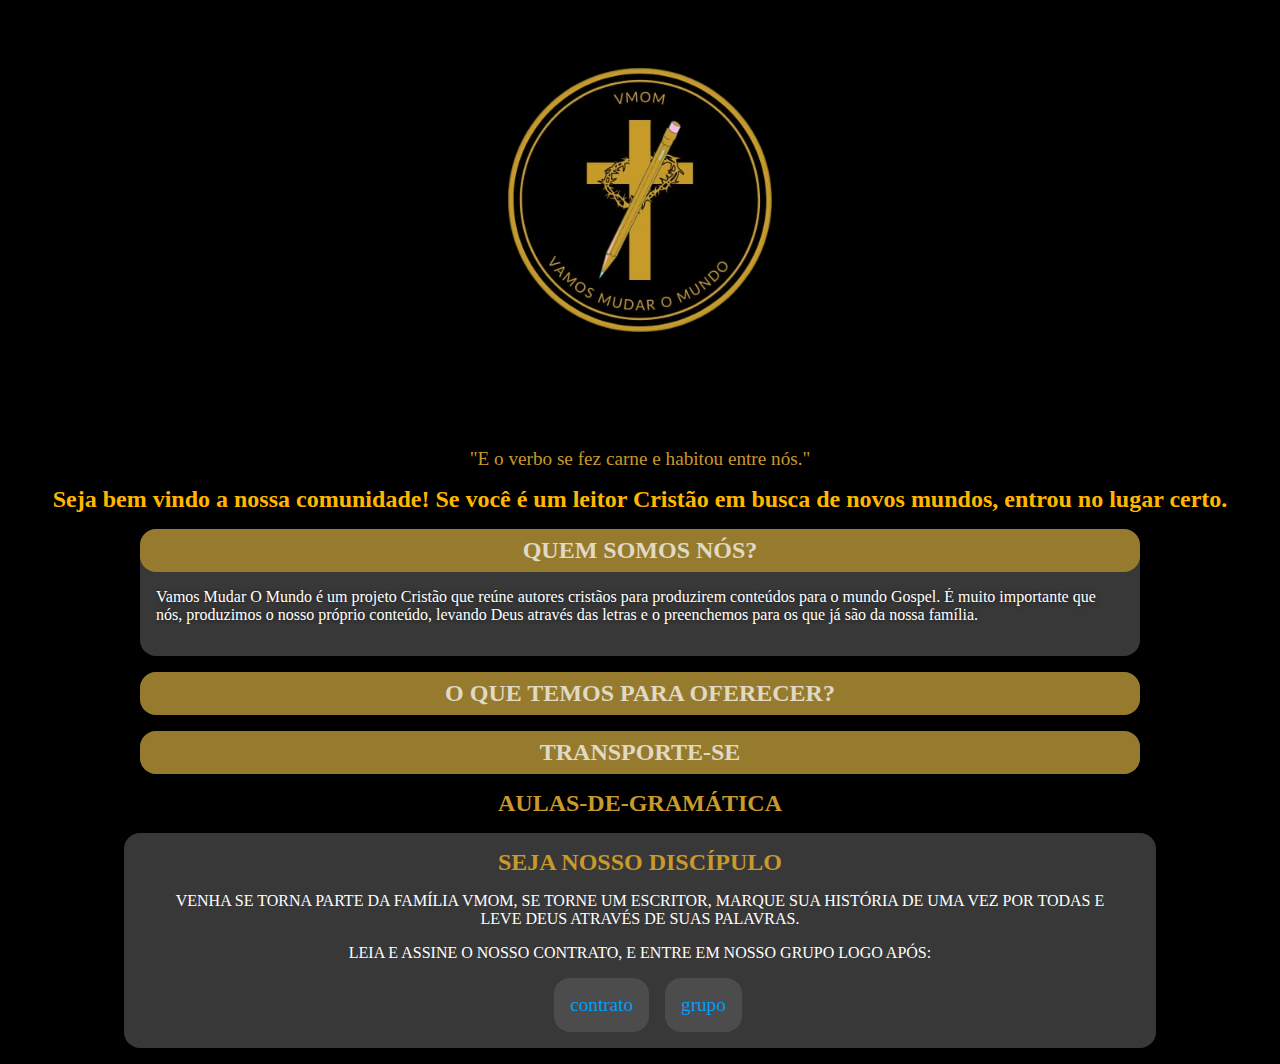
==== modelo-atual/index.html @ e59e9062 "modelo-atual" ====
<!DOCTYPE html>
<html lang="pt-br">

<head>
    <meta charset="UTF-8">
    <meta http-equiv="X-UA-Compatible" content="IE=edge">
    <meta name="viewport" content="width=device-width, initial-scale=1.0">
    <title>Vmom</title>
    <link rel="shortcut icon" href="imagens/logo.png" type="image/x-icon">
    <link rel="stylesheet" href="style.css">
</head>

<body>
    <main>
        <section id="apresentação">
            <div class="apresentação">
                <img src="imagens/logo.png" alt="logo-VMOM, vamos mudar o mundo">
            </div>
            <div class="frase">
                <span>"E o verbo se fez carne e habitou entre nós."</span>
            </div>
        </section>

        <section id="informações">
            <h2>
                Seja bem vindo a nossa comunidade! Se você é um leitor Cristão em busca de novos mundos, entrou no lugar
                certo.
            </h2>
            <article>
                <input type="radio" name="painel" id="QUEM-SOMOS-NÓS" checked>
                <label for="QUEM-SOMOS-NÓS">
                    <h2>QUEM SOMOS NÓS?</h2>
                    <div class="conteudo">
                        <p>
                            Vamos Mudar O Mundo é um projeto Cristão que reúne autores cristãos para produzirem
                            conteúdos para o mundo Gospel. É muito importante que nós, produzimos o nosso próprio
                            conteúdo, levando Deus através das letras e o preenchemos para os que já são da nossa
                            família.
                        </p>
                    </div>
                </label>
            </article>

            <article>
                <input type="radio" name="painel" id="O-QUE-TEMOS-PARA-OFERECER?">
                <label for="O-QUE-TEMOS-PARA-OFERECER?">
                    <h2>O QUE TEMOS PARA OFERECER?</h2>
                    <div class="conteudo">
                        <p>
                            Variados conteúdos, para você romântico incurável, até para você que não vive sem uma boa
                            batalha, aventura, suspense ação, ficção científica e fantasia. Histórias de todas as épocas,
                            desde os tempos primitivos até a atualidade. Você não vai encontrar apenas histórias, vai
                            viver em mundos, superar limites. Então, o que está esperando?
                        </p>
                    </div>
                </label>
            </article>

            <article id="article-transporte-se">
                <input type="radio" name="painel" id="TRANSPORTE-SE">
                <label for="TRANSPORTE-SE">
                    <h2>TRANSPORTE-SE</h2>
                    <div class="conteudo">
                        <div class="card">
                            <img src="imagens/livros/livro.jpg" alt="livro">
                            <div class="card-conteudo">
                                <p>
                                    Passados assombram os seus pensamentos.<br>
                                    Um filme passa em frente aos seus olhos.<br>
                                    O lutador/assassino amoleceu, desde a última encomenda, quando o mesmo olhou nos
                                    olhos da vítima. <br>
                                </p>
                                <a target="_blank"
                                    href="https://www.spiritfanfiction.com/historia/agente-bless-21564826">ler</a>
                            </div>
                        </div>
                        <div class="card">
                            <img src="imagens/livros/livro.jpg" alt="">
                            <div class="card-conteudo">
                                <p>
                                    Lorem ipsum dolor sit amet consectetur, adipisicing elit. Cumque architecto
                                    laboriosam
                                    tenetur eaque in
                                </p>
                                <a href="#">ler</a>
                            </div>
                        </div>
                    </div>
                </label>
            </article>
            </article>
        </section>

        <section id="AULAS-DE-GRAMÁTICA">
            <h2>AULAS-DE-GRAMÁTICA</h2>
            <span></span>
        </section>

        <section id="SND">
            <!--SND = Seja Nosso Discíplo-->
            <article>
                <h2>SEJA NOSSO DISCÍPULO</h2>

                <p>
                    VENHA SE TORNA PARTE DA FAMÍLIA VMOM, SE TORNE UM
                    ESCRITOR, MARQUE SUA HISTÓRIA DE UMA VEZ POR TODAS E LEVE DEUS ATRAVÉS DE SUAS PALAVRAS.
                </p>

                <p>
                    LEIA E ASSINE O NOSSO CONTRATO, E ENTRE EM NOSSO GRUPO LOGO APÓS:<br>

                </p>

                <div class="botões">
                    <a
                        href="https://docs.google.com/forms/d/1fccn9WHBrgxbNDfRmOnFYORPGkOdfP9nCl05McEVrH0/viewform?edit_requested=true">
                        contrato
                    </a>
                    <a href="https://chat.whatsapp.com/F07yQvcxzZPLTLQzPbOK8j">
                        grupo
                    </a>
                </div>

            </article>
        </section>

        <section id="final">
            <!-- <img src="imagens/fundo.jpg" alt="imgem de cristo"> -->
        </section>
    </main>
</body>

</html>
---- modelo-atual/style.css ----
*{
    padding: 0px;
    margin: 0px;
}

body{
    background-color: black;
    color: #c8992b;
}

body p {
    color: white;
}

body h2{
    text-align: center;
}

main{
    min-height: 100vh;
}

#apresentação .apresentação{
    display: flex;
    color: #e91e63;
    flex-direction: column;
    justify-content: center;
    align-items: center;
    font-size: 2em;
}

#apresentação .apresentação img{
    width: 100%;
    max-width: 400px; 
}

#apresentação .botões {
    display: flex;
    margin: 1rem;
    margin-top: 0;
    justify-content: center;
    flex-direction: column;
    gap: 1rem;
}

#apresentação .botões div{
    display: flex;
    flex-wrap: wrap;
    align-items: center;
    justify-content: center;
    gap: 1rem;
}

#apresentação .botões div a{
    text-align: center;
    color: white;
    font-size: 2em;

    text-decoration: none;
    background-color: #875848;
    padding: 1rem;
    border-radius: 1rem;
}

#apresentação .frase{
    margin-top: 3rem;
    font-size: 1.2em;
    text-shadow: 0px 0px 5px black;
    text-align: center;
}

#informações{
    margin: 1rem;
}

#informações > h2{
    color: #ffb700;
    text-align: center;
    margin-bottom: 1rem;
}

#informações article{
    display: flex;
    justify-content: center;
    align-items: center;
    margin-bottom: 1rem;
}

#informações input{
    display: none;
}


#informações label{
    display: block;
    max-width: 1000px;
    background-color: #ffffff38;
    border-radius: 1rem;
}

#informações label h2{
    text-align: center;
    color: #ffffffb8;
    padding: 0.5rem;
    border-radius: 1rem;
    background-color: #c39b2aad;
    cursor: pointer;
    transition: 0.3s;
}

#informações label .conteudo{
    text-shadow: 0px 0px 5px #00000099;

    transition-property: max-height;
    transition-duration: 0.5s;

    margin-left: 1rem;
    margin-right: 1rem;
}

#informações label .conteudo{
    max-height: 0px;
    overflow: hidden;
}

#informações input:checked + label h2{
    cursor: default;
    margin-bottom: 1rem;
}

#informações input:checked + label .conteudo{
    margin-bottom: 1rem;
}

#informações input:checked + label{
    padding-bottom: 1rem;
}

#informações input:checked + label .conteudo{  
    max-height: 100rem;
}

#informações #article-transporte-se .conteudo{
    display: flex;
    flex-wrap: wrap;
    justify-content: center;
    align-items: center;
}

#informações #article-transporte-se .card{
    display: flex;
    justify-content: center;
    align-items: center;
    
    background-color: #ffffff38;
    padding: 1rem;
    border-radius: 0.3rem;
    margin: 1rem;
    height: 100%;
    max-width: 40%;
}

#informações #article-transporte-se .card-conteudo{
    margin: 1rem;
}

@media screen and (max-width: 400px) {
    #informações #article-transporte-se .card{
        flex-wrap: wrap;
        max-width: 70%;
    }
}

#SND {
    display: flex;
    justify-content: center;
    align-items: center;
    text-align: center;
}

#SND article{
    margin: 1rem;
    background-color: #ffffff38;
    padding: 1rem;
    border-radius: 1rem;
    max-width: 1000px;
}

#SND article p{
    margin: 1rem;
}

#SND .botões{
    display: flex;
    justify-content: center;
    align-items: center;
}

#SND .botões a{
    color: #009ff9;
    margin-left: 1rem;
    font-size: 1.2em;
    text-decoration: none;
    background-color: #ffffff1a;
    padding: 1rem;
    border-radius: 1rem;
}

#final img{
    width: 100%;
}
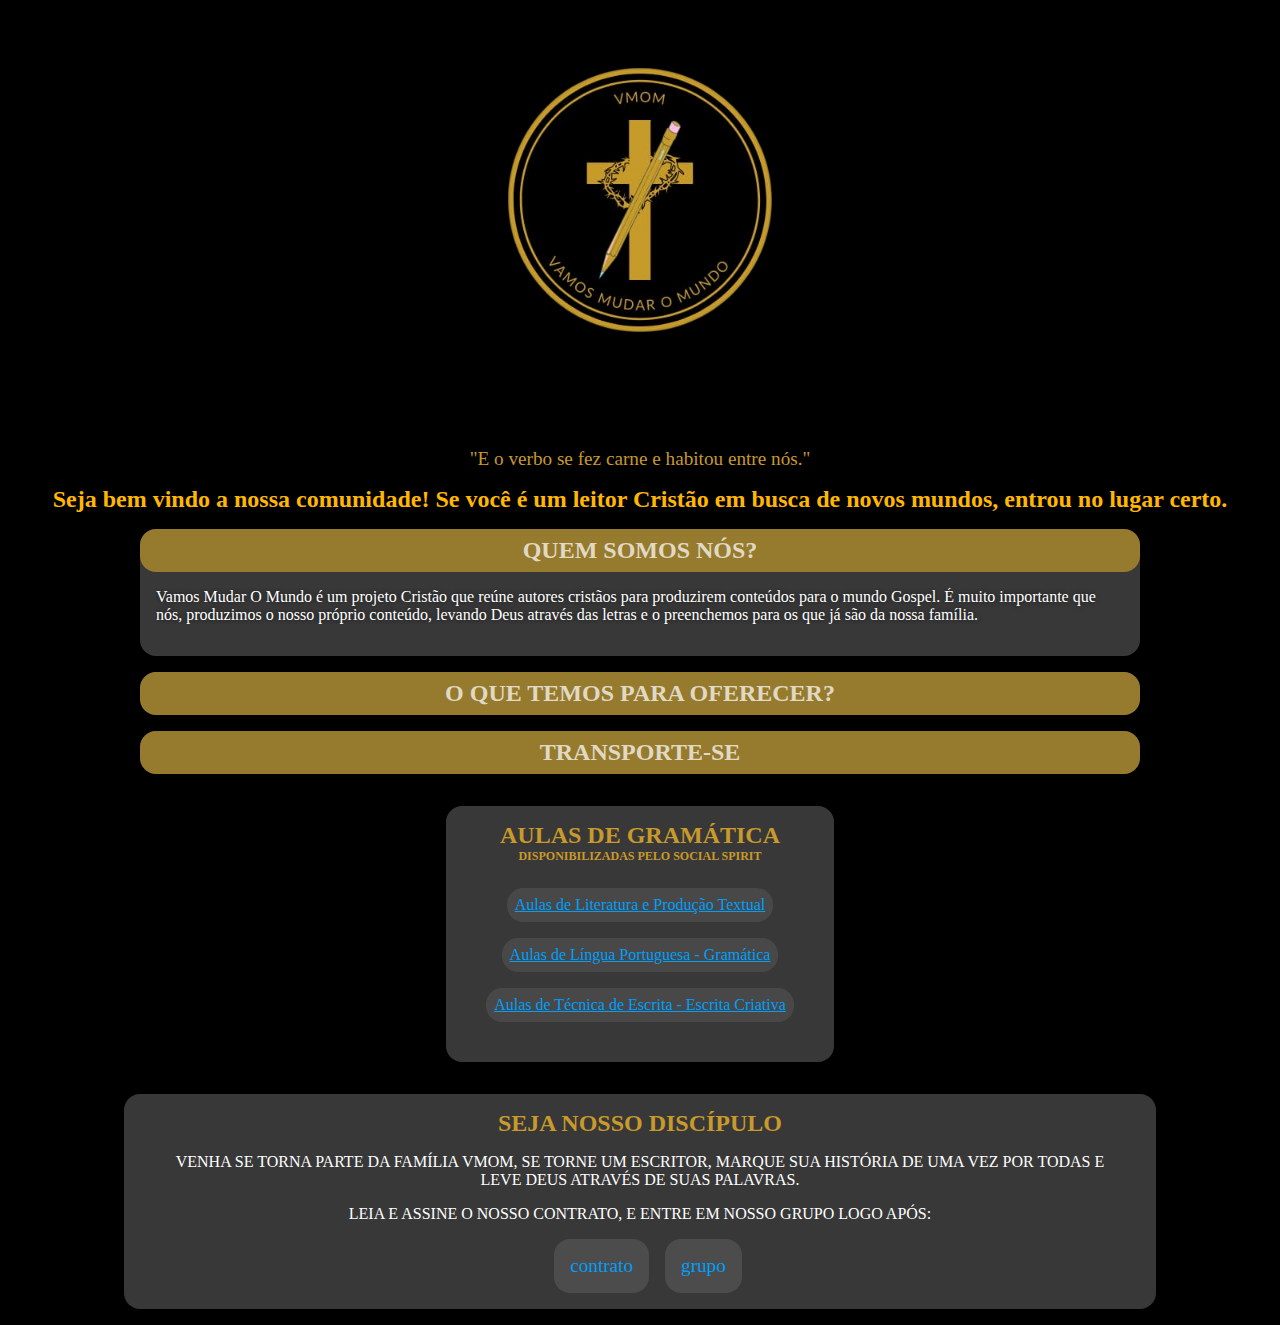
==== commit 5df5df24: "seção "AULAS-DE-GRAMÁTICA" criada" ====
--- a/modelo-atual/index.html
+++ b/modelo-atual/index.html
@@ -91,12 +91,33 @@
             </article>
         </section>
 
-        <section id="AULAS-DE-GRAMÁTICA">
-            <h2>AULAS-DE-GRAMÁTICA</h2>
-            <span></span>
+        <section class="section-card" id="AULAS-DE-GRAMÁTICA">
+            <article>
+                <h2>
+                    AULAS DE GRAMÁTICA
+                    <span>DISPONIBILIZADAS PELO SOCIAL SPIRIT</span>
+                </h2>
+                <ul>
+                    <li>
+                        <a href="https://www.spiritfanfiction.com/historia/aulas-de-literatura-e-producao-textual-23938194" target="_blank" rel="noopener noreferrer">
+                            Aulas de Literatura e Produção Textual
+                        </a>
+                    </li>
+                    <li>
+                        <a href="https://www.spiritfanfiction.com/historia/aulas-de-literatura-e-producao-textual-23938194" target="_blank" rel="noopener noreferrer">
+                            Aulas de Língua Portuguesa - Gramática
+                        </a>
+                    </li>
+                    <li>
+                        <a href="https://www.spiritfanfiction.com/historia/aulas-de-literatura-e-producao-textual-23938194" target="_blank" rel="noopener noreferrer">
+                            Aulas de Técnica de Escrita - Escrita Criativa
+                        </a>
+                    </li>
+                </ul>
+            </article>
         </section>
 
-        <section id="SND">
+        <section class="section-card" id="SND">
             <!--SND = Seja Nosso Discíplo-->
             <article>
                 <h2>SEJA NOSSO DISCÍPULO</h2>
@@ -108,12 +129,10 @@
 
                 <p>
                     LEIA E ASSINE O NOSSO CONTRATO, E ENTRE EM NOSSO GRUPO LOGO APÓS:<br>
-
                 </p>
 
                 <div class="botões">
-                    <a
-                        href="https://docs.google.com/forms/d/1fccn9WHBrgxbNDfRmOnFYORPGkOdfP9nCl05McEVrH0/viewform?edit_requested=true">
+                    <a href="https://docs.google.com/forms/d/1fccn9WHBrgxbNDfRmOnFYORPGkOdfP9nCl05McEVrH0/viewform?edit_requested=true">
                         contrato
                     </a>
                     <a href="https://chat.whatsapp.com/F07yQvcxzZPLTLQzPbOK8j">
--- a/modelo-atual/style.css
+++ b/modelo-atual/style.css
@@ -3,6 +3,10 @@
     margin: 0px;
 }
 
+:root{
+    --link-color: #009ff9;
+}
+
 body{
     background-color: black;
     color: #c8992b;
@@ -18,6 +22,21 @@
 
 main{
     min-height: 100vh;
+}
+
+.section-card {
+    display: flex;
+    justify-content: center;
+    align-items: center;
+    text-align: center;
+}
+
+.section-card article{
+    margin: 1rem;
+    background-color: #ffffff38;
+    padding: 1rem;
+    border-radius: 1rem;
+    max-width: 1000px;
 }
 
 #apresentação .apresentação{
@@ -171,20 +190,33 @@
     }
 }
 
-#SND {
-    display: flex;
-    justify-content: center;
-    align-items: center;
-    text-align: center;
-}
-
-#SND article{
-    margin: 1rem;
-    background-color: #ffffff38;
-    padding: 1rem;
-    border-radius: 1rem;
-    max-width: 1000px;
-}
+#AULAS-DE-GRAMÁTICA h2 span{
+    display: block;
+    font-size: 0.5em;
+}
+
+#AULAS-DE-GRAMÁTICA ul{
+    display: flex;
+    justify-content: center;
+    align-items: center;
+    flex-direction: column;
+
+    list-style: none;
+    margin: 1rem;
+    
+}
+
+#AULAS-DE-GRAMÁTICA li{
+    padding: 0.5rem;
+    margin: 0.5rem;
+    border-radius: 1rem;
+    background-color: rgba(255, 255, 255, 0.082);
+}
+
+#AULAS-DE-GRAMÁTICA a{
+    color: var(--link-color);
+}
+    
 
 #SND article p{
     margin: 1rem;
@@ -197,7 +229,7 @@
 }
 
 #SND .botões a{
-    color: #009ff9;
+    color: var(--link-color);
     margin-left: 1rem;
     font-size: 1.2em;
     text-decoration: none;
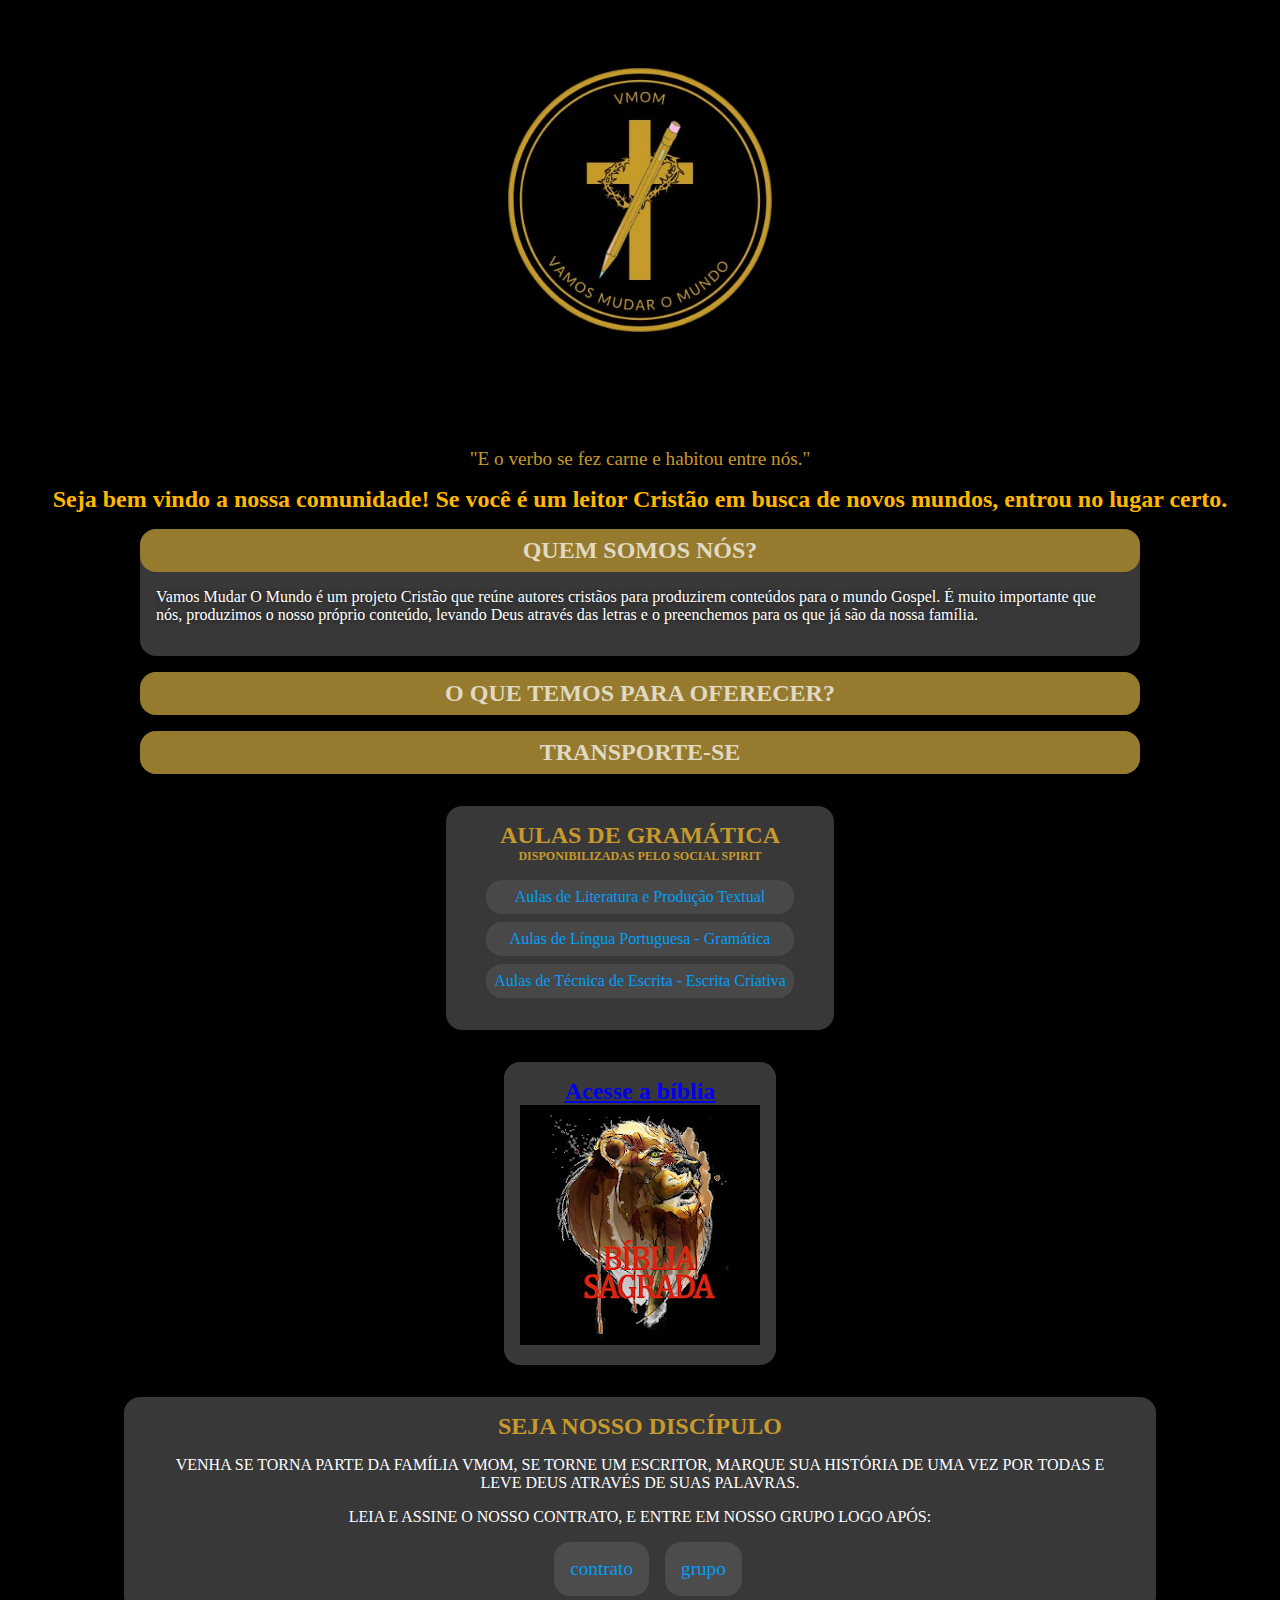
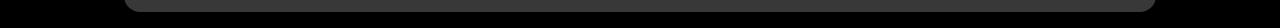
==== commit 78f20ac8: "links de contrato e grupo agora abrem em uma nova guia" ====
--- a/modelo-atual/index.html
+++ b/modelo-atual/index.html
@@ -91,7 +91,7 @@
             </article>
         </section>
 
-        <section class="section-card" id="AULAS-DE-GRAMÁTICA">
+        <section id="AULAS-DE-GRAMÁTICA" class="section-card">
             <article>
                 <h2>
                     AULAS DE GRAMÁTICA
@@ -117,7 +117,16 @@
             </article>
         </section>
 
-        <section class="section-card" id="SND">
+        <section id="BÍBLIA-ONLINE" class="section-card">
+            <a href="https://play.google.com/store/apps/details?id=com.biblia.jovem" target="_blank" rel="noopener noreferrer">
+                <article> 
+                        <h2>Acesse a bíblia</h2>
+                        <img src="imagens/biblia-online-logo.webp" alt="biblia online logo">
+                </article>
+            </a>
+        </section>
+
+        <section id="SND" class="section-card">
             <!--SND = Seja Nosso Discíplo-->
             <article>
                 <h2>SEJA NOSSO DISCÍPULO</h2>
@@ -132,10 +141,10 @@
                 </p>
 
                 <div class="botões">
-                    <a href="https://docs.google.com/forms/d/1fccn9WHBrgxbNDfRmOnFYORPGkOdfP9nCl05McEVrH0/viewform?edit_requested=true">
+                    <a href="https://docs.google.com/forms/d/1fccn9WHBrgxbNDfRmOnFYORPGkOdfP9nCl05McEVrH0/viewform?edit_requested=true" target="_blank">
                         contrato
                     </a>
-                    <a href="https://chat.whatsapp.com/F07yQvcxzZPLTLQzPbOK8j">
+                    <a href="https://chat.whatsapp.com/F07yQvcxzZPLTLQzPbOK8j" target="_blank">
                         grupo
                     </a>
                 </div>
--- a/modelo-atual/style.css
+++ b/modelo-atual/style.css
@@ -196,14 +196,8 @@
 }
 
 #AULAS-DE-GRAMÁTICA ul{
-    display: flex;
-    justify-content: center;
-    align-items: center;
-    flex-direction: column;
-
     list-style: none;
     margin: 1rem;
-    
 }
 
 #AULAS-DE-GRAMÁTICA li{
@@ -214,6 +208,7 @@
 }
 
 #AULAS-DE-GRAMÁTICA a{
+    text-decoration: none;
     color: var(--link-color);
 }
     
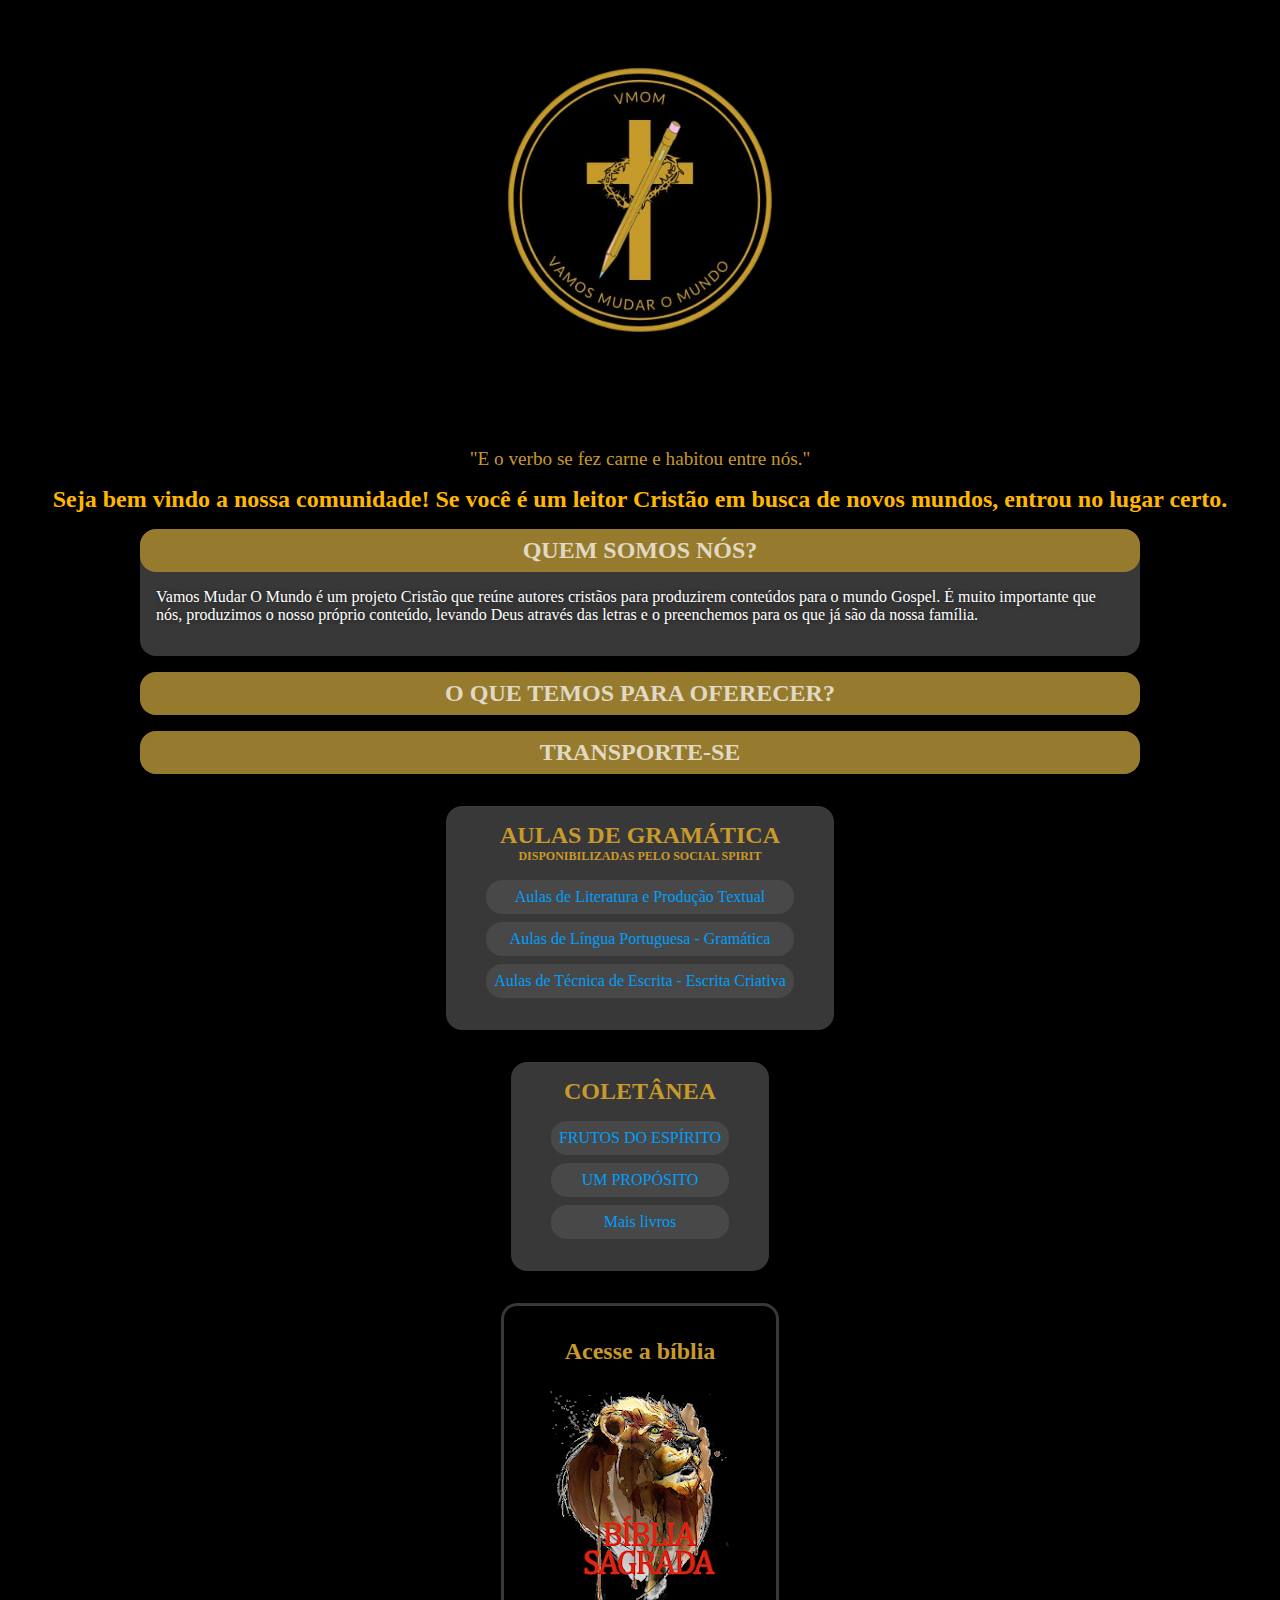
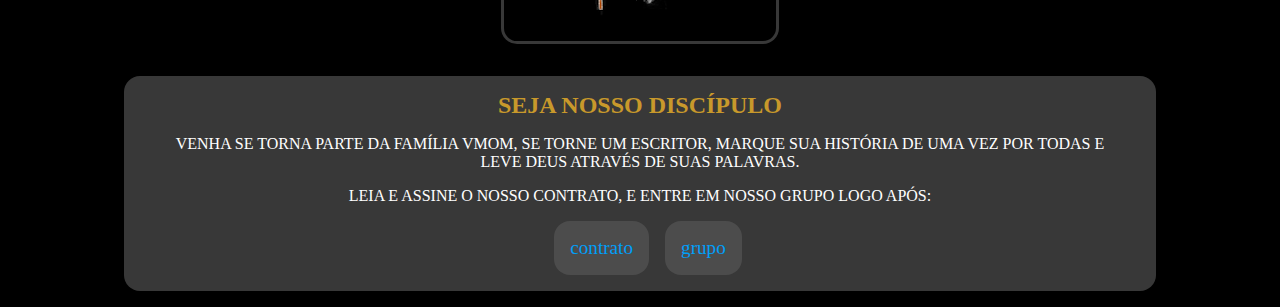
==== commit 734417f3: "#COLETÂNEA" ====
--- a/modelo-atual/index.html
+++ b/modelo-atual/index.html
@@ -91,7 +91,7 @@
             </article>
         </section>
 
-        <section id="AULAS-DE-GRAMÁTICA" class="section-card">
+        <section id="AULAS-DE-GRAMÁTICA" class="section-card section-card-link">
             <article>
                 <h2>
                     AULAS DE GRAMÁTICA
@@ -114,6 +114,34 @@
                         </a>
                     </li>
                 </ul>
+            </article>
+        </section>
+
+        <section id="COLETÂNEA" class="section-card section-card-link">
+            <article>
+                <h2>
+                    COLETÂNEA
+                </h2>
+                <ul>
+                    <li>
+                        <a href="https://www.spiritfanfiction.com/listas/projeto-frutos-do-espirito-7920837" target="_blank" rel="noopener noreferrer">
+                            FRUTOS DO ESPÍRITO
+                        </a>
+                    </li>
+                    <li>
+                        <a href="https://www.spiritfanfiction.com/listas/coletanea-um-proposito-7805309" target="_blank" rel="noopener noreferrer">
+                            UM PROPÓSITO
+                        </a>
+                    </li>
+
+                    <li>
+                        <a href="https://www.canva.com/design/DAEnShv-cik/pj71Z25MOV-okMbO_RtKpw/view?utm_content=DAEnShv-cik&utm_campaign=designshare&utm_medium=l" target="_blank" rel="noopener noreferrer">
+                            Mais livros
+                        </a>
+                    </li>
+                </ul>
+
+                
             </article>
         </section>
 
--- a/modelo-atual/style.css
+++ b/modelo-atual/style.css
@@ -37,6 +37,23 @@
     padding: 1rem;
     border-radius: 1rem;
     max-width: 1000px;
+}
+
+.section-card-link ul{
+    list-style: none;
+    margin: 1rem;
+}
+
+.section-card-link li{
+    padding: 0.5rem;
+    margin: 0.5rem;
+    border-radius: 1rem;
+    background-color: rgba(255, 255, 255, 0.082);
+}
+
+.section-card-link a{
+    text-decoration: none;
+    color: var(--link-color);
 }
 
 #apresentação .apresentação{
@@ -195,23 +212,23 @@
     font-size: 0.5em;
 }
 
-#AULAS-DE-GRAMÁTICA ul{
-    list-style: none;
-    margin: 1rem;
-}
-
-#AULAS-DE-GRAMÁTICA li{
-    padding: 0.5rem;
-    margin: 0.5rem;
-    border-radius: 1rem;
-    background-color: rgba(255, 255, 255, 0.082);
-}
-
-#AULAS-DE-GRAMÁTICA a{
-    text-decoration: none;
-    color: var(--link-color);
-}
-    
+#BÍBLIA-ONLINE article{
+    background-color: black;
+    border: 0.2rem solid #ffffff38;
+}
+
+#BÍBLIA-ONLINE h2{
+    margin: 1rem;
+}
+
+#BÍBLIA-ONLINE img{
+    max-width: 100%;
+}
+
+#BÍBLIA-ONLINE a{
+    color: #c8992b;
+    text-decoration: none;
+}
 
 #SND article p{
     margin: 1rem;
